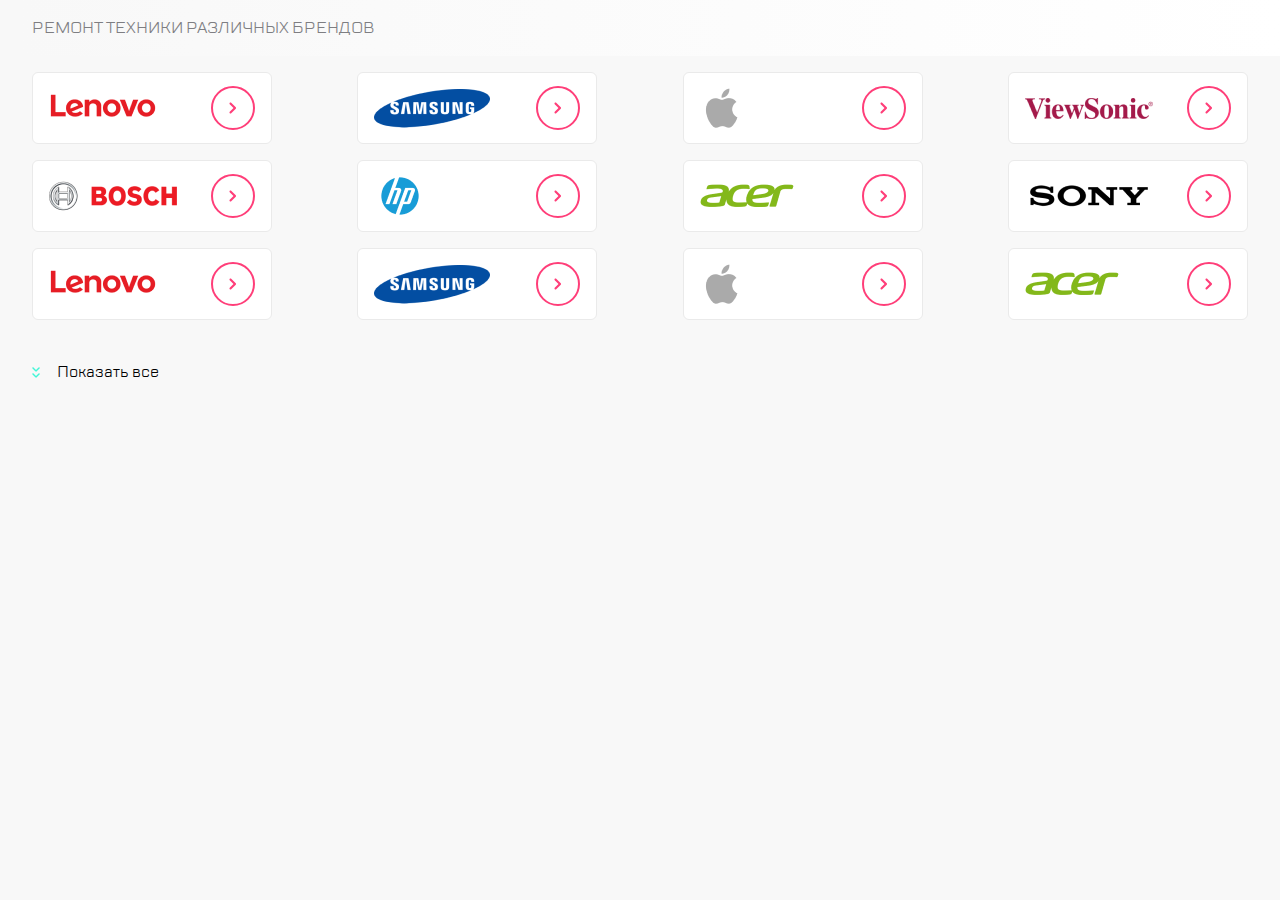
==== swiper/swiper.html @ 8180978c "last commit" ====
<!DOCTYPE html>
<html lang="ru">
<head>
    <meta charset="utf-8" />
    <title>Swiper demo</title>
    <meta name="viewport" content="width=device-width, initial-scale=1, minimum-scale=1, maximum-scale=1" />
    <link rel="stylesheet" href="https://cdn.jsdelivr.net/npm/swiper@11/swiper-bundle.min.css" />
    <link rel="stylesheet" href="swiper.css">
</head>
<body>
    <header class="header-container">
        <p class="header-title">Ремонт техники различных брендов</p>
    </header>
    <main class="main">
        <div class="swiper mySwiper">
            <div class="swiper-wrapper">
                <div class="swiper-slide">
                        <img src="../images/lenovo.png" alt="Lenovo">
                        <div class="arrow-btn"></div>   
                </div>
                <div class="swiper-slide">
                        <img src="../images/samsung.png" alt="Samsung">
                        <div class="arrow-btn"></div>                    
                </div>
                <div class="swiper-slide">                  
                        <img src="../images/apple.png" alt="Apple">
                        <div class="arrow-btn"></div>                   
                </div>
                <div class="swiper-slide">                    
                        <img src="../images/sonic.png" alt="ViewSonic">
                        <span class="arrow-btn"></span>
                </div>
                <div class="swiper-slide">                   
                        <img src="../images/bosch.png" alt="Bosch">
                        <span class="arrow-btn"></span>                    
                </div>
                <div class="swiper-slide">                    
                        <img src="../images/hp.png" alt="HP">
                        <span class="arrow-btn"></span>                    
                </div>
                <div class="swiper-slide">                    
                        <img src="../images/acer.png" alt="Acer">
                        <span class="arrow-btn"></span>                    
                </div>
                <div class="swiper-slide">                   
                        <img src="../images/sony.png" alt="Sony">
                        <span class="arrow-btn"></span>                   
                </div>
                <div class="swiper-slide">                   
                        <img src="../images/lenovo.png" alt="Lenovo">
                        <div class="arrow-btn"></div>                    
                </div>
                <div class="swiper-slide">                   
                        <img src="../images/samsung.png" alt="Samsung">
                        <div class="arrow-btn"></div>                   
                </div>
                <div class="swiper-slide">                   
                        <img src="../images/apple.png" alt="Apple">
                        <div class="arrow-btn"></div>                    
                </div>
            </div>
                <div class="gradient-overlay"></div>
                <div class="swiper-pagination"></div>
        </div>

        
            <div class="brand-container">
                <div class="logo">
                    <img src="../images/lenovo.png" alt="Lenovo">
                    <span class="arrow-btn"></span>
                </div>
                <div class="logo">
                    <img src="../images/samsung.png" alt="Samsung">
                    <span class="arrow-btn"></span>
                </div>
                <div class="logo">
                    <img src="../images/apple.png" alt="Apple">
                    <span class="arrow-btn"></span>
                </div>
                <div class="logo">
                    <img src="../images/sonic.png" alt="ViewSonic">
                    <span class="arrow-btn"></span>
                </div>
                <div class="logo">
                    <img src="../images/bosch.png" alt="Bosch">
                    <span class="arrow-btn"></span>
                </div>
                <div class="logo">
                    <img src="../images/hp.png" alt="HP">
                    <span class="arrow-btn"></span>
                </div>
                <div class="logo hidden-768">
                    <img src="../images/acer.png" alt="Acer">
                    <span class="arrow-btn"></span>
                </div>
                <div class="logo hidden-768">
                    <img src="../images/sony.png" alt="Sony">
                    <span class="arrow-btn"></span>
                </div>
                <div class="logo hidden-768 hidden-1120">
                    <img src="../images/lenovo.png" alt="Lenovo">
                    <span class="arrow-btn"></span>
                </div>
                <div class="logo hidden-768 hidden-1120">
                    <img src="../images/samsung.png" alt="Samsung">
                    <span class="arrow-btn"></span>
                </div>
                <div class="logo hidden-768 hidden-1120">
                    <img src="../images/apple.png" alt="Apple">
                    <span class="arrow-btn"></span>
                </div>
                <div class="logo hidden-768 hidden-1120">
                    <img src="../images/acer.png" alt="Acer">
                    <span class="arrow-btn"></span>
                </div>
            </div>
            <div class="more">
                <img src="../images/expand.png" class="more__expand">
                <button id="toggleButton">Показать все</button>
            </div>

    </main>
    <script src="https://cdn.jsdelivr.net/npm/swiper@11/swiper-bundle.min.js"></script>
    <script src="swiper.js"></script>
</body>
</html>
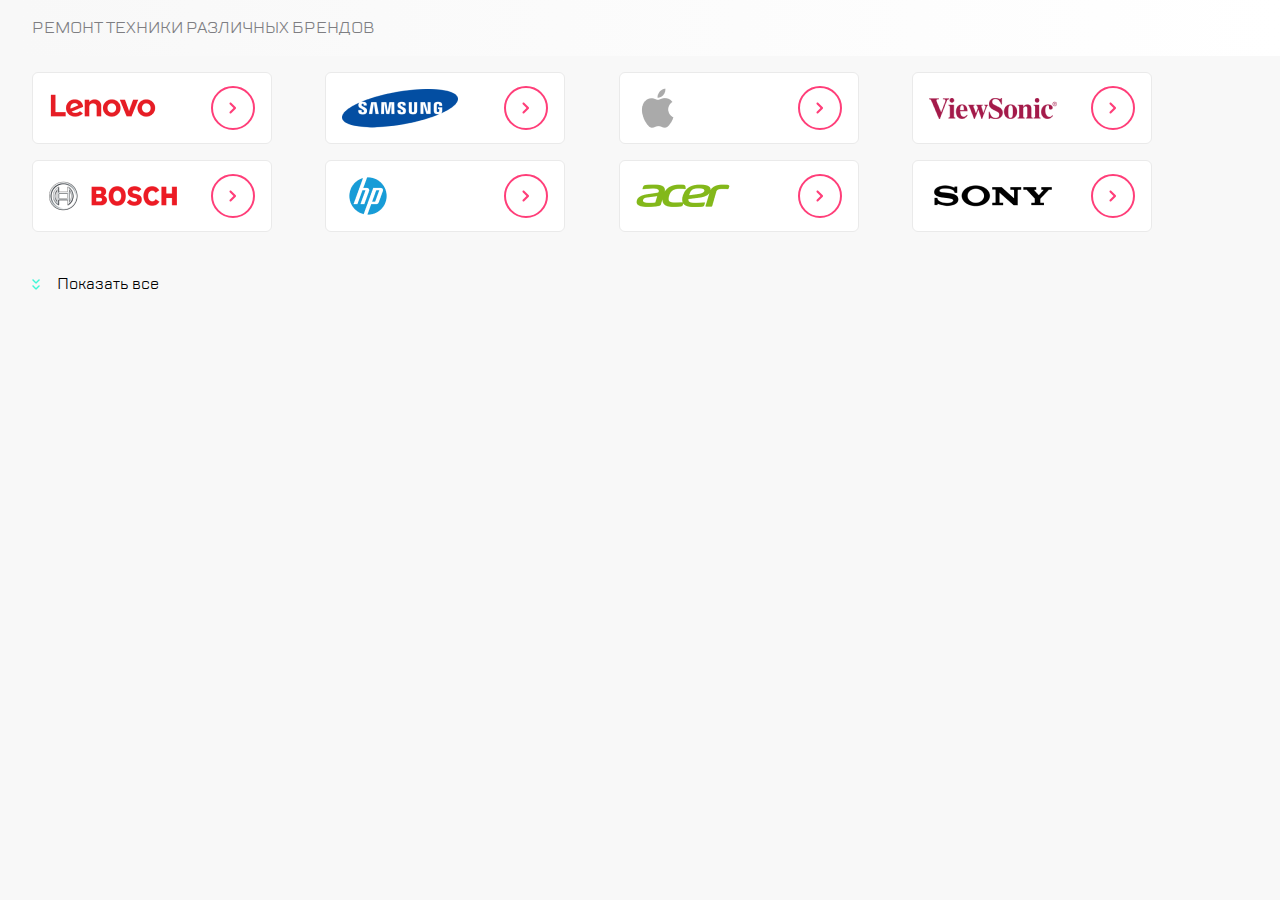
==== commit 54cd245b: "last commit" ====
--- a/swiper/swiper.html
+++ b/swiper/swiper.html
@@ -57,6 +57,10 @@
                 <div class="swiper-slide">                   
                         <img src="../images/apple.png" alt="Apple">
                         <div class="arrow-btn"></div>                    
+                </div>
+                <div class="swiper-slide">
+                    <img src="../images/acer.png" alt="Acer">
+                    <span class="arrow-btn"></span>
                 </div>
             </div>
                 <div class="gradient-overlay"></div>
